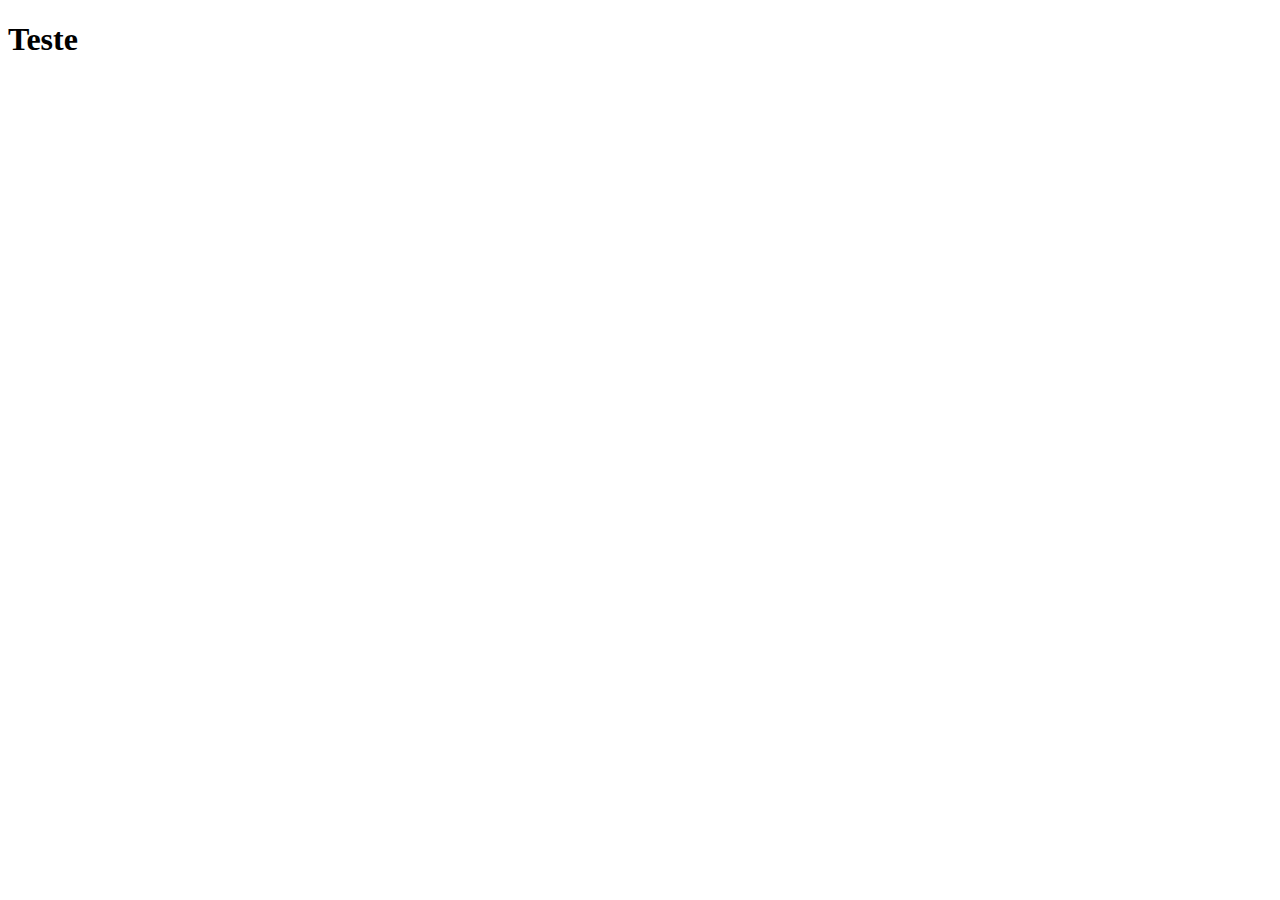
==== index.html @ 6dd16061 "adding the first files" ====
<!DOCTYPE html>
<html lang="en">
<head>
    <meta charset="UTF-8">
    <meta name="viewport" content="width=device-width, initial-scale=1.0">
    <title>Pokedex</title>
</head>
<body>
    <h1>Teste</h1>
</body>
</html>
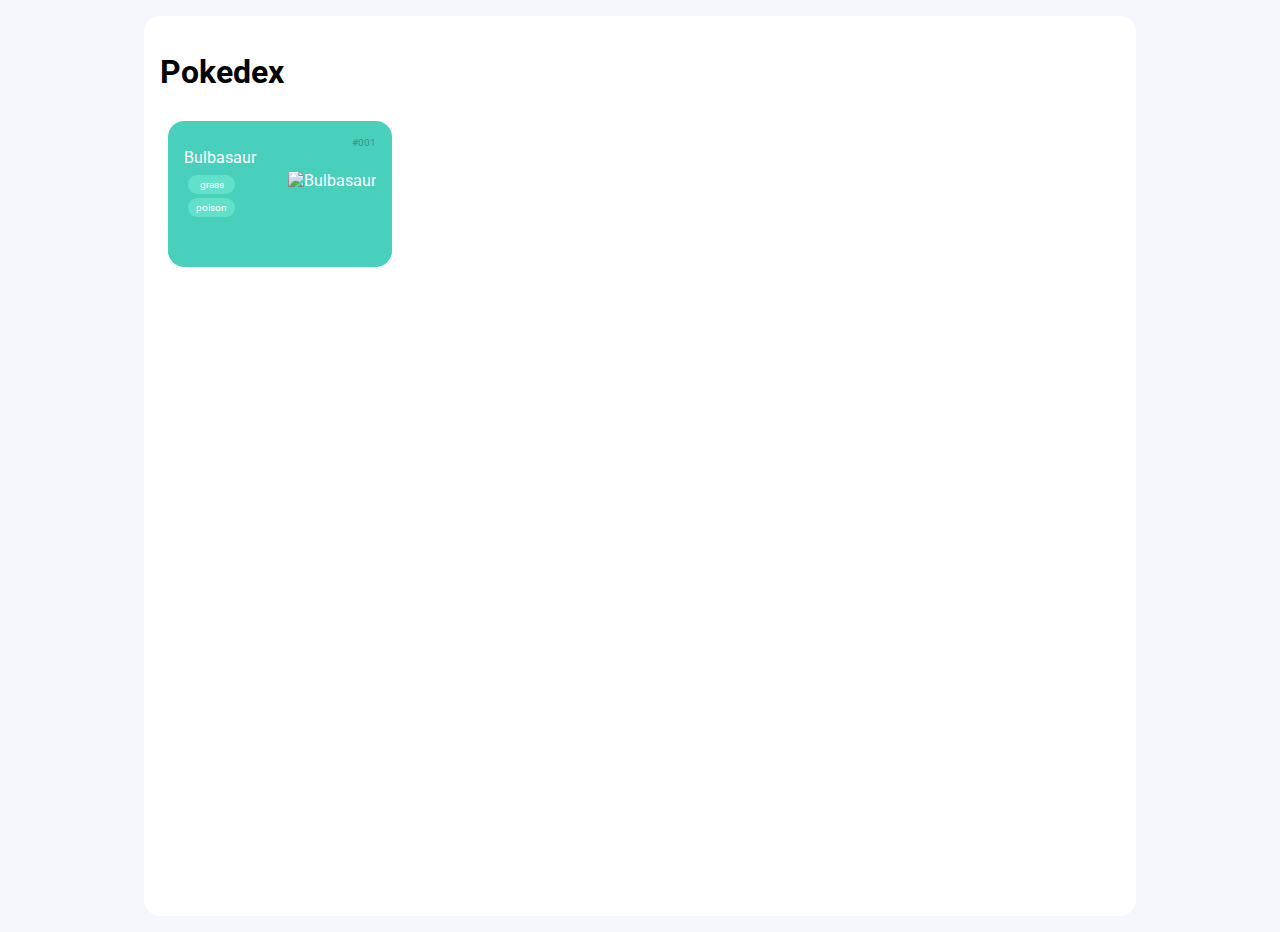
==== commit e544484d: "organizando arquivos em .js" ====
--- a/index.html
+++ b/index.html
@@ -3,9 +3,43 @@
 <head>
     <meta charset="UTF-8">
     <meta name="viewport" content="width=device-width, initial-scale=1.0">
-    <title>Pokedex</title>
+    <title>pokedex</title>
+    
+    <!--normalizeCSS-->
+    <link rel="stylesheet" href="https://cdnjs.cloudflare.com/ajax/libs/normalize/8.0.1/normalize.min.css" integrity="sha512-NhSC1YmyruXifcj/KFRWoC561YpHpc5Jtzgvbuzx5VozKpWvQ+4nXhPdFgmx8xqexRcpAglTj9sIBWINXa8x5w==" crossorigin="anonymous" referrerpolicy="no-referrer" />
+    
+    <!--fonteRoboto-->
+    <link rel="preconnect" href="https://fonts.googleapis.com">
+    <link rel="preconnect" href="https://fonts.gstatic.com" crossorigin>
+    <link href="https://fonts.googleapis.com/css2?family=Roboto:wght@100;300;500;700&display=swap" rel="stylesheet">
+    <!--nossoCSS-->
+    <link rel="stylesheet" href="/assets/css/global.css">
+    <link rel="stylesheet" href="/assets/css/pokedex.css">
+
 </head>
 <body>
-    <h1>Teste</h1>
+    <section class="content">
+        <h1>Pokedex</h1>
+        <ol id="pokemonList" class="pokemons";>
+            <li class="pokemon">
+                <span class="number">#001</span>
+                <span class="name">Bulbasaur</span>
+                
+                <div class="detail">
+                    <ol class="types">
+                        <li class="type">grass</li>
+                        <li class="type">poison</li>
+                    </ol>
+                    <img src="https://raw.githubusercontent.com/PokeAPI/sprites/master/sprites/pokemon/other/dream-world/1.svg" 
+                alt="Bulbasaur">
+                </div>
+            </li>
+        </ol>
+
+    </SEction>
+    
+    <!--nossoJS-->
+    <script src="/assets/js/poke-api.js"></script>
+    <script src="/assets/js/main.js"></script>
 </body>
 </html>--- a/assets/css/global.css
+++ b/assets/css/global.css
@@ -0,0 +1,24 @@
+* {
+    font-family: 'Roboto', sans-serif;
+    box-sizing: border-box;
+}
+
+body {
+    background-color: #f6f7fc;
+}
+
+.content {
+    padding: 1rem;
+    background-color: white;
+    height: 100vh;
+}
+
+
+@media screen and (min-width: 992px) {
+    .content {
+        max-width: 992px;
+        max-height: auto;
+        margin: 1rem auto;
+        border-radius: 1rem;
+    }
+}--- a/assets/css/pokedex.css
+++ b/assets/css/pokedex.css
@@ -0,0 +1,77 @@
+.pokemons {
+    list-style: none;
+    margin: 0;
+    padding: 0;
+    display: grid;
+    grid-template-columns: 1fr;
+}   
+
+@media screen and (min-width: 380px) {
+    .pokemons {
+        grid-template-columns: 1fr 1fr;
+    }
+}
+
+@media screen and (min-width: 576px) {
+    .pokemons {
+        grid-template-columns: 1fr 1fr 1fr;
+    }
+}
+
+@media screen and (min-width: 992px) {
+    .pokemons {
+        grid-template-columns: 1fr 1fr 1fr 1fr;
+    }
+}
+
+.pokemon {
+    margin: .5rem;
+    padding: 1rem;
+    background-color: #49d0bd;
+    color: white;
+    border-radius: 1rem;
+    display: flex;
+    flex-direction: column;
+}
+
+.pokemon .number {
+    color: black;
+    opacity: .3;
+    text-align: right;
+    font-size: 0.625rem;
+}
+
+.pokemon .name {
+    color: white;
+    margin-bottom: .25rem;
+}
+
+.pokemon .detail {
+    display: flex;
+    flex-direction: row;
+    justify-content: space-between;
+}
+
+.pokemon .detail .types {
+    padding: 0;
+    margin: 0;
+    list-style: none;
+}
+
+.pokemon .detail .types .type {
+    background-color: #61e1ca;
+    color: white;
+    padding: .25rem .5rem;
+    border-radius: 2rem;
+    font-size: .6rem;
+    margin: .25rem .25rem;
+    text-align: center;
+}
+
+.pokemon .detail img {
+    height: 100px;
+    max-width: 100%;
+    display: flex;
+    flex-direction: row;
+    height: 80px;
+}